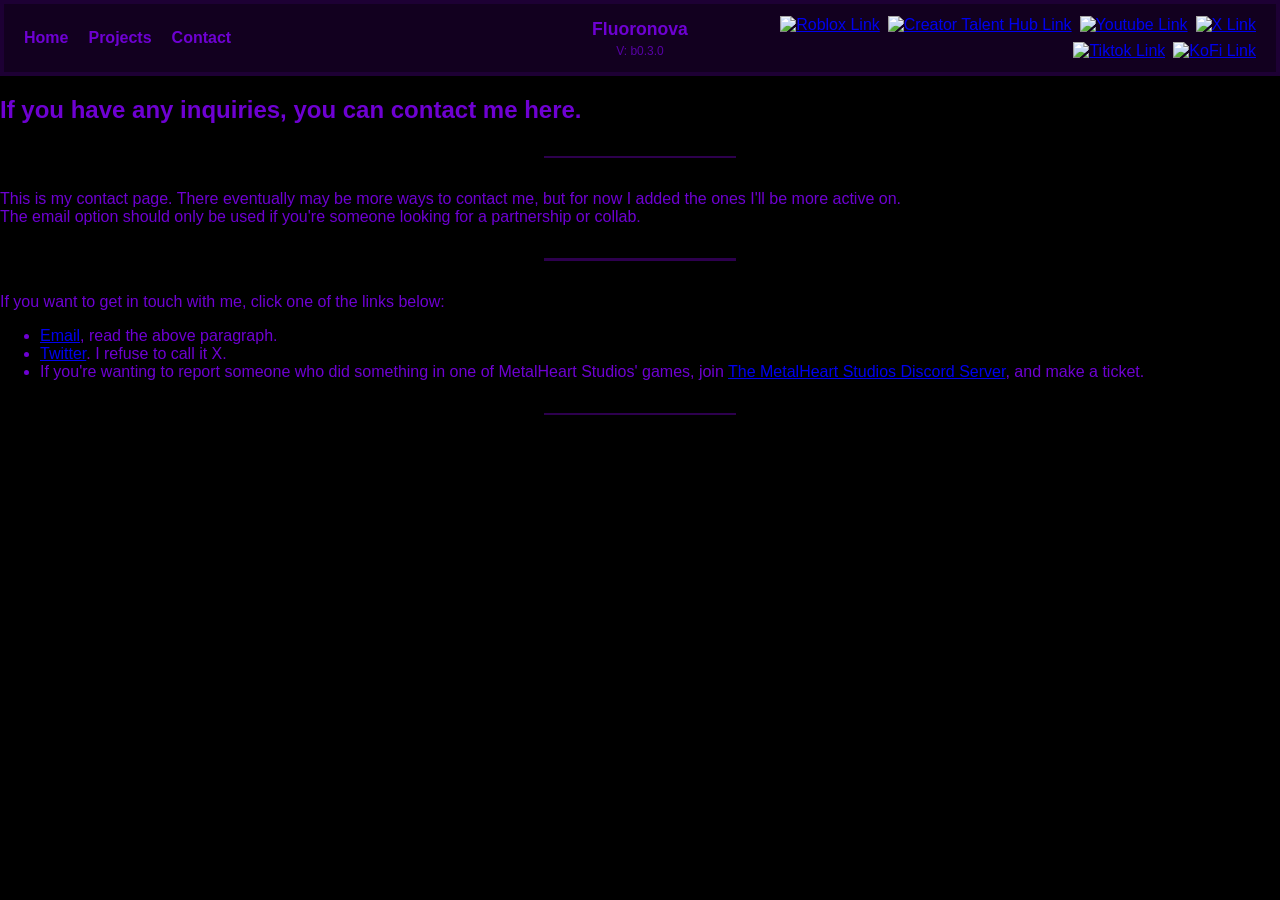
==== contact/index.html @ b8c9d25c "Huge change to site header, changed links for rebrand" ====
<!DOCTYPE html>
<html lang="en">
<head>
  <meta charset="UTF-8">
  <title>Contact</title>
  <link rel="icon" href="/assets/images/favicon.ico" type="image/x-icon">
  <link rel="stylesheet" href="/assets/css/base.css">
  <link rel="stylesheet" href="/assets/css/contact.css">
  <script src="/assets/js/base.js" defer></script>
</head>
<body>

<header>
  <nav>
    <a href="/">Home</a>
    <a href="/projects/">Projects</a>
    <a href="/contact/">Contact</a>
  </nav>

  <div class="site-title">
    <h1>Fluoronova</h1>
    <span class="version-label"></span>
  </div>

  <div class="social">
    <a href="https://www.roblox.com/users/10924268300/profile" target="_blank">
      <img src="/assets/images/icons/roblox.svg" alt="Roblox Link">
    </a>
    <a href="https://create.roblox.com/talent/creators/10924268300" target="_blank">
      <img src="/assets/images/icons/robloxstudio.svg" alt="Creator Talent Hub Link">
    </a>
    <a href="https://www.youtube.com/@Fluoronova" target="_blank">
      <img src="/assets/images/icons/youtube.svg" alt="Youtube Link">
    </a>
    <a href="https://x.com/Fluoronova" target="_blank">
      <img src="/assets/images/icons/x.svg" alt="X Link">
    </a>
    <a href="https://www.tiktok.com/@Fluoronova" target="_blank">
      <img src="/assets/images/icons/tiktok.svg" alt="Tiktok Link">
    </a>
    <a href="https://ko-fi.com/Fluoronova" target="_blank">
      <img src="/assets/images/icons/kofi.svg" alt="KoFi Link">
    </a>
    <!-- Decided to just fully comment this out because it's useless to have rn
    <a href="" target="_blank">  Don't have one yet, or at least a SpotifyForArtists one.
      <img src="/assets/images/icons/spotify.svg" alt="Spotify Link">
    </a>
    -->
  </div>
</header>

<main class="contact-page"> <!-- Will definitely be updated soon-->
  <div class="contact-card">
    <h2>If you have any inquiries, you can contact me here.</h2>
    <noscript style="color: var(--warning-color);"><br><i><strong>Some things (such as image fallback and version display) requires javascript. It's not needed for this site to function, but I recommend you turn it on.</strong></i></noscript>
    <div style="background-color: rgba(60, 0, 105, 0.75); width: 15%; height: 2.5px; margin: 2rem auto;"> </div>
    <p>
      This is my contact page. There eventually may be more ways to contact me, but for now I added the ones I'll be more active on. <br>
      The email option should only be used if you're someone looking for a partnership or collab.
    </p>
    <div style="background-color: rgba(60, 0, 105, 0.75); width: 15%; height: 2.5px; margin: 2rem auto;"> </div>
    <p>If you want to get in touch with me, click one of the links below:</p>
    <ul class="contact-list">
      <li><a href="mailto:twc.personalcontact@gmail.com">Email</a>, read the above paragraph.</li>
      <li><a href="https://x.com/Fluoronova" target="_blank">Twitter</a>. I refuse to call it X.</li>
      <li>If you're wanting to report someone who did something in one of MetalHeart Studios' games, join <a href="https://discord.gg/dxKgwmuHbs" target="_blank">The MetalHeart Studios Discord Server</a>, and make a ticket.</li>
    </ul>
    <div style="background-color: rgba(60, 0, 105, 0.75); width: 15%; height: 2.5px; margin: 2rem auto;"> </div>
  </div>
</main>

</body>
</html>
---- assets/css/base.css ----
:root { /* Why are you here */
  --text-color: #6e01d2;
  --warning-color: #AC0000;
}

html, body {
  height: 100%;
  margin: 0;
}

@keyframes drift {
  from {
    background-position: 0 0;
  }
  to {
    background-position: 1000px 1000px;
  }
}

body {
  background-color: #000;
  background-image: url('/assets/images/BackgroundLol.webp');
  background-repeat: repeat;
  background-size: auto 15px;
  animation: drift 20s linear infinite;
  color: var(--text-color);
  font-family: Arial, Helvetica, sans-serif;
}

header {
  position: sticky;
  top: 0;
  left: 0;
  width: 100%;
  background-color: rgba(60, 0, 105, 0.3);
  border: 0.25rem solid rgba(55, 0, 100, 0.3);
  backdrop-filter: blur(2px);
  display: flex;
  align-items: center;
  padding: 0.75rem 1.25rem;
  box-sizing: border-box;
  z-index: 1000;
}

nav {
  display: flex;
  gap: 20px;
  flex: 1;
  padding-right: 0.5rem;
}

nav a {
  color: var(--text-color);
  text-decoration: none;
  font-weight: bold;
  transition: opacity 0.25s ease, filter 0.25s ease;
}

nav a:hover {
  opacity: 0.75;
  filter: brightness(0.25);
}

.social {
  display: flex;
  gap: 0.5rem;
  flex-wrap: wrap;
  justify-content: flex-end;
  align-items: center;
  flex: 1;
  padding-left: 0.5rem;
}

.social img {
  width: 1.5rem;
  height: 1.5rem;
  transition: transform .25s, filter .25s
}

.social img:hover {
  transform: scale(1.1);
  filter: brightness(0.98);
}

.border-image{
  border: 0.25rem solid rgba(55, 0, 100, 0.3);
  margin: 2rem auto;
  backdrop-filter: blur(2px);
  width: 15%;
  border-radius: 100%;
}

.site-title {
  display: flex;
  flex-direction: column;
  align-items: center;
  justify-content: center;
  gap: 0.25rem;
  flex-shrink: 0;
}

.site-title h1 {
  font-size: 1.1rem;
  font-weight: bold;
  color: var(--text-color);
  margin: 0;
  padding: 0;
  white-space: nowrap;
}

.version-label {
  display: block;
  text-align: center;
  font-size: 0.75rem;
  color: var(--text-color);
  opacity: 0.75;
  padding: 0;
  margin: 0;
}
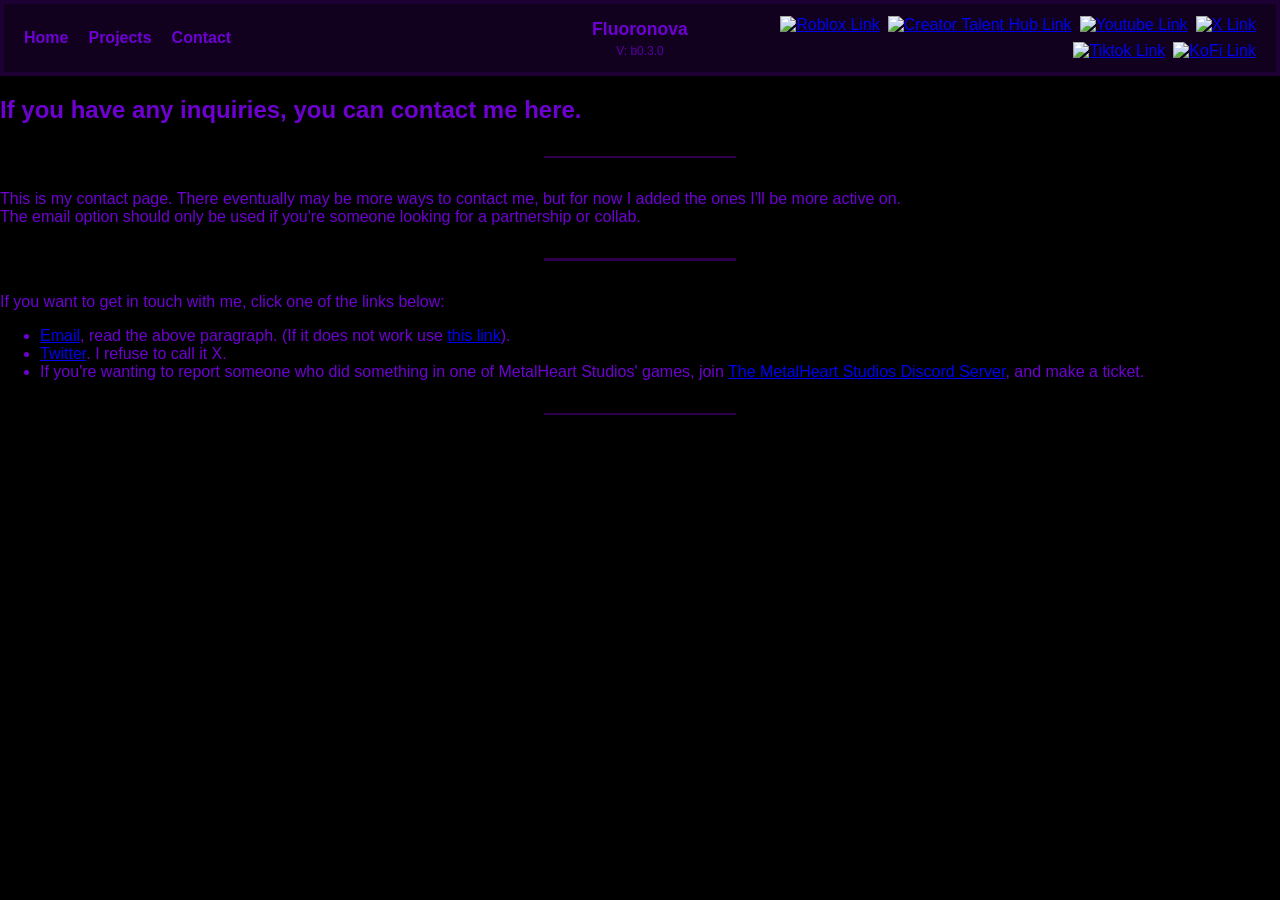
==== commit e6a9ecb9: "Email Changes" ====
--- a/contact/index.html
+++ b/contact/index.html
@@ -61,7 +61,7 @@
     <div style="background-color: rgba(60, 0, 105, 0.75); width: 15%; height: 2.5px; margin: 2rem auto;"> </div>
     <p>If you want to get in touch with me, click one of the links below:</p>
     <ul class="contact-list">
-      <li><a href="mailto:twc.personalcontact@gmail.com">Email</a>, read the above paragraph.</li>
+      <li><a href="mailto:contact.fluoronova@gmail.com">Email</a>, read the above paragraph. (If it does not work use <a href="https://mail.google.com/mail/?view=cm&fs=1&to=contact.fluoronova@gmail.com&su=&body=" target="_blank">this link</a>).</li>
       <li><a href="https://x.com/Fluoronova" target="_blank">Twitter</a>. I refuse to call it X.</li>
       <li>If you're wanting to report someone who did something in one of MetalHeart Studios' games, join <a href="https://discord.gg/dxKgwmuHbs" target="_blank">The MetalHeart Studios Discord Server</a>, and make a ticket.</li>
     </ul>
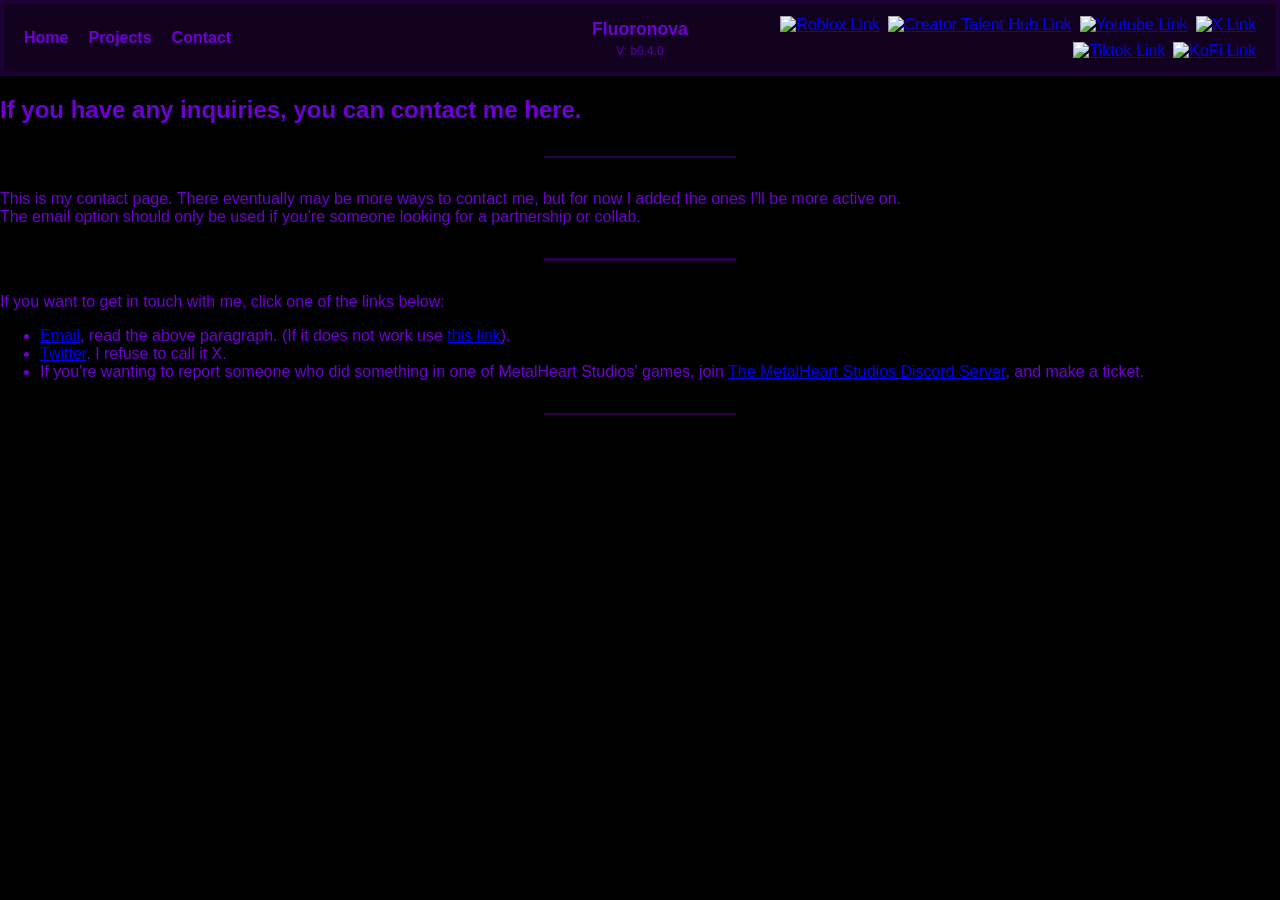
==== commit 62f87f1b: "Cleaned up dividers, lazy load of YouTube embeds alongside youtube-nocookie, and creation of home.js" ====
--- a/contact/index.html
+++ b/contact/index.html
@@ -52,20 +52,20 @@
 <main class="contact-page"> <!-- Will definitely be updated soon-->
   <div class="contact-card">
     <h2>If you have any inquiries, you can contact me here.</h2>
-    <noscript style="color: var(--warning-color);"><br><i><strong>Some things (such as image fallback and version display) requires javascript. It's not needed for this site to function, but I recommend you turn it on.</strong></i></noscript>
-    <div style="background-color: rgba(60, 0, 105, 0.75); width: 15%; height: 2.5px; margin: 2rem auto;"> </div>
+    <noscript style="color: var(--warning-color);"><br><i><strong>Many features of this site (such as image fallback, version display, and Youtube embeds) need JavaScript to function.</strong></i></noscript>
+    <div class="page-divider"></div>
     <p>
       This is my contact page. There eventually may be more ways to contact me, but for now I added the ones I'll be more active on. <br>
       The email option should only be used if you're someone looking for a partnership or collab.
     </p>
-    <div style="background-color: rgba(60, 0, 105, 0.75); width: 15%; height: 2.5px; margin: 2rem auto;"> </div>
+    <div class="page-divider"></div>
     <p>If you want to get in touch with me, click one of the links below:</p>
     <ul class="contact-list">
       <li><a href="mailto:contact.fluoronova@gmail.com">Email</a>, read the above paragraph. (If it does not work use <a href="https://mail.google.com/mail/?view=cm&fs=1&to=contact.fluoronova@gmail.com&su=&body=" target="_blank">this link</a>).</li>
       <li><a href="https://x.com/Fluoronova" target="_blank">Twitter</a>. I refuse to call it X.</li>
       <li>If you're wanting to report someone who did something in one of MetalHeart Studios' games, join <a href="https://discord.gg/dxKgwmuHbs" target="_blank">The MetalHeart Studios Discord Server</a>, and make a ticket.</li>
     </ul>
-    <div style="background-color: rgba(60, 0, 105, 0.75); width: 15%; height: 2.5px; margin: 2rem auto;"> </div>
+    <div class="page-divider"></div>
   </div>
 </main>
 
--- a/assets/css/base.css
+++ b/assets/css/base.css
@@ -116,4 +116,10 @@
   opacity: 0.75;
   padding: 0;
   margin: 0;
+}
+.page-divider{
+  background-color: rgba(60, 0, 105, 0.75); 
+  width: 15%; 
+  height: 2.5px; 
+  margin: 2rem auto
 }
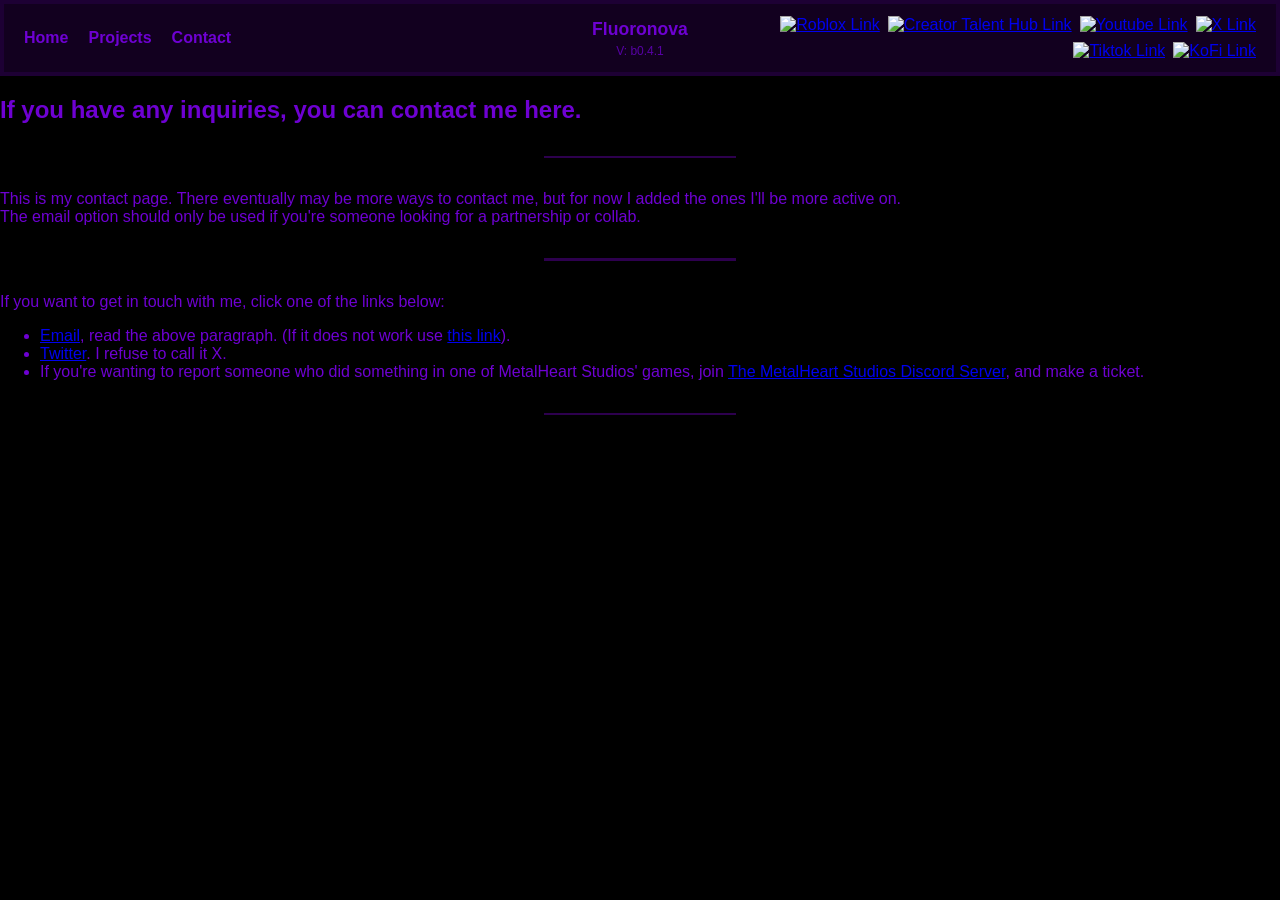
==== commit 55ab9c24: "Fix contact page discord link" ====
--- a/contact/index.html
+++ b/contact/index.html
@@ -63,7 +63,7 @@
     <ul class="contact-list">
       <li><a href="mailto:contact.fluoronova@gmail.com">Email</a>, read the above paragraph. (If it does not work use <a href="https://mail.google.com/mail/?view=cm&fs=1&to=contact.fluoronova@gmail.com&su=&body=" target="_blank">this link</a>).</li>
       <li><a href="https://x.com/Fluoronova" target="_blank">Twitter</a>. I refuse to call it X.</li>
-      <li>If you're wanting to report someone who did something in one of MetalHeart Studios' games, join <a href="https://discord.gg/dxKgwmuHbs" target="_blank">The MetalHeart Studios Discord Server</a>, and make a ticket.</li>
+      <li>If you're wanting to report someone who did something in one of MetalHeart Studios' games, join <a href="https://discord.gg/GPFXJR4pWK" target="_blank">The MetalHeart Studios Discord Server</a>, and make a ticket.</li>
     </ul>
     <div class="page-divider"></div>
   </div>
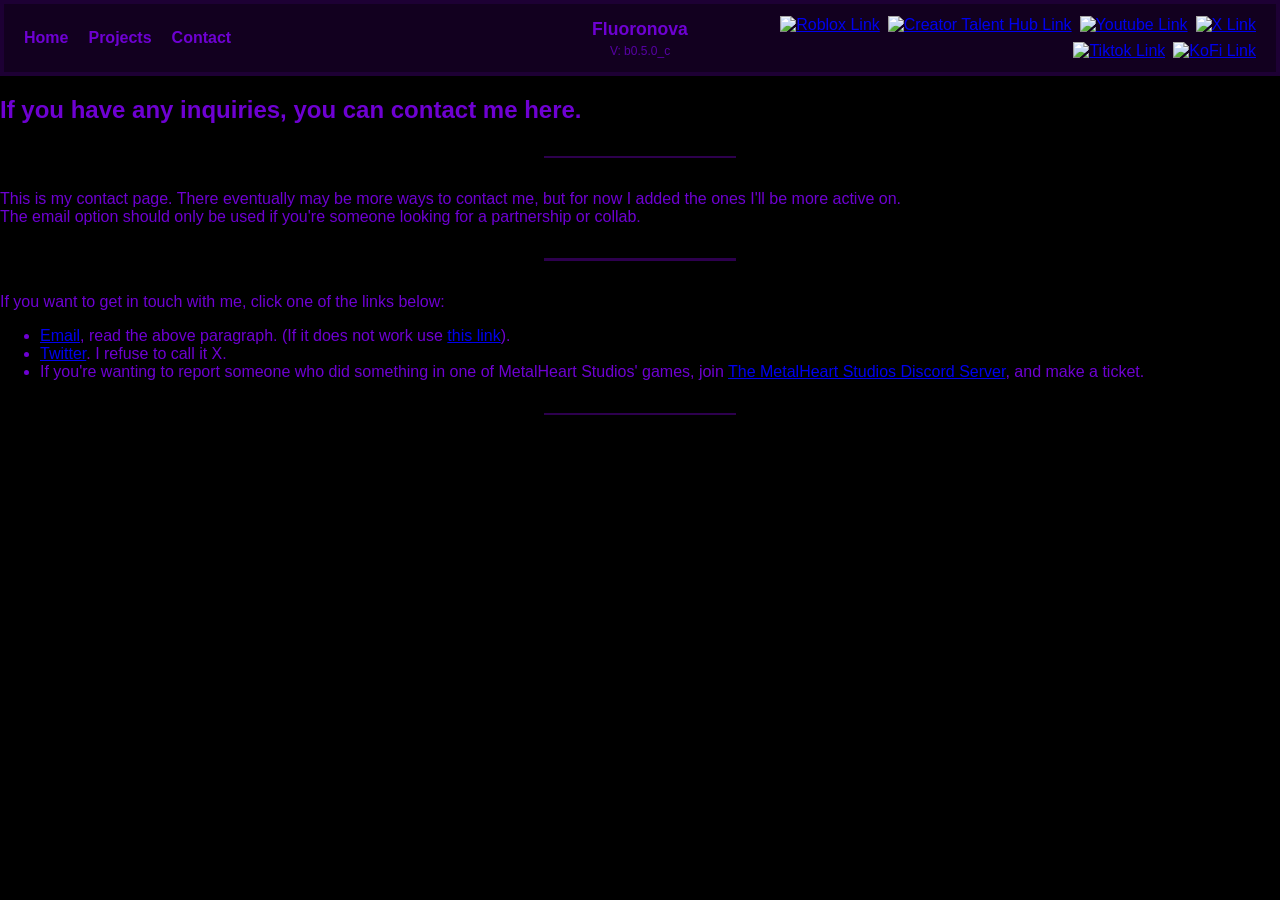
==== commit 14fe32b5: "Cleanup of base.js, cleanup of the way navbar works, and edit of projects page warning." ====
--- a/contact/index.html
+++ b/contact/index.html
@@ -10,44 +10,7 @@
 </head>
 <body>
 
-<header>
-  <nav>
-    <a href="/">Home</a>
-    <a href="/projects/">Projects</a>
-    <a href="/contact/">Contact</a>
-  </nav>
-
-  <div class="site-title">
-    <h1>Fluoronova</h1>
-    <span class="version-label"></span>
-  </div>
-
-  <div class="social">
-    <a href="https://www.roblox.com/users/10924268300/profile" target="_blank">
-      <img src="/assets/images/icons/roblox.svg" alt="Roblox Link">
-    </a>
-    <a href="https://create.roblox.com/talent/creators/10924268300" target="_blank">
-      <img src="/assets/images/icons/robloxstudio.svg" alt="Creator Talent Hub Link">
-    </a>
-    <a href="https://www.youtube.com/@Fluoronova" target="_blank">
-      <img src="/assets/images/icons/youtube.svg" alt="Youtube Link">
-    </a>
-    <a href="https://x.com/Fluoronova" target="_blank">
-      <img src="/assets/images/icons/x.svg" alt="X Link">
-    </a>
-    <a href="https://www.tiktok.com/@Fluoronova" target="_blank">
-      <img src="/assets/images/icons/tiktok.svg" alt="Tiktok Link">
-    </a>
-    <a href="https://ko-fi.com/Fluoronova" target="_blank">
-      <img src="/assets/images/icons/kofi.svg" alt="KoFi Link">
-    </a>
-    <!-- Decided to just fully comment this out because it's useless to have rn
-    <a href="" target="_blank">  Don't have one yet, or at least a SpotifyForArtists one.
-      <img src="/assets/images/icons/spotify.svg" alt="Spotify Link">
-    </a>
-    -->
-  </div>
-</header>
+<header id="navbar"></header>
 
 <main class="contact-page"> <!-- Will definitely be updated soon-->
   <div class="contact-card">
--- a/assets/css/base.css
+++ b/assets/css/base.css
@@ -39,7 +39,7 @@
   align-items: center;
   padding: 0.75rem 1.25rem;
   box-sizing: border-box;
-  z-index: 1000;
+  z-index: 1001;
 }
 
 nav {
@@ -122,4 +122,35 @@
   width: 15%; 
   height: 2.5px; 
   margin: 2rem auto
-}+}
+
+/* I'll change this up for V1.0.0, and since it does not need to be used I'll just comment it out
+
+.loading-screen {
+  position: absolute;
+  z-index: 1000;
+  width: 100%;
+  height: 100vh;
+  background: linear-gradient(135deg, rgb(0,0,0), rgb(21, 0, 34));
+  display: flex;
+  align-items: center;
+  justify-content: center;
+  opacity: 0;
+  transition: opacity ease 0.1s;
+}
+
+
+
+.dots::after {
+  content: "";
+  animation: dots 1s steps(3, end) infinite;
+}
+
+@keyframes dots {
+  0%   { content: ""; }
+  33%  { content: "."; }
+  66%  { content: ".."; }
+  100% { content: "..."; }
+}
+
+*/
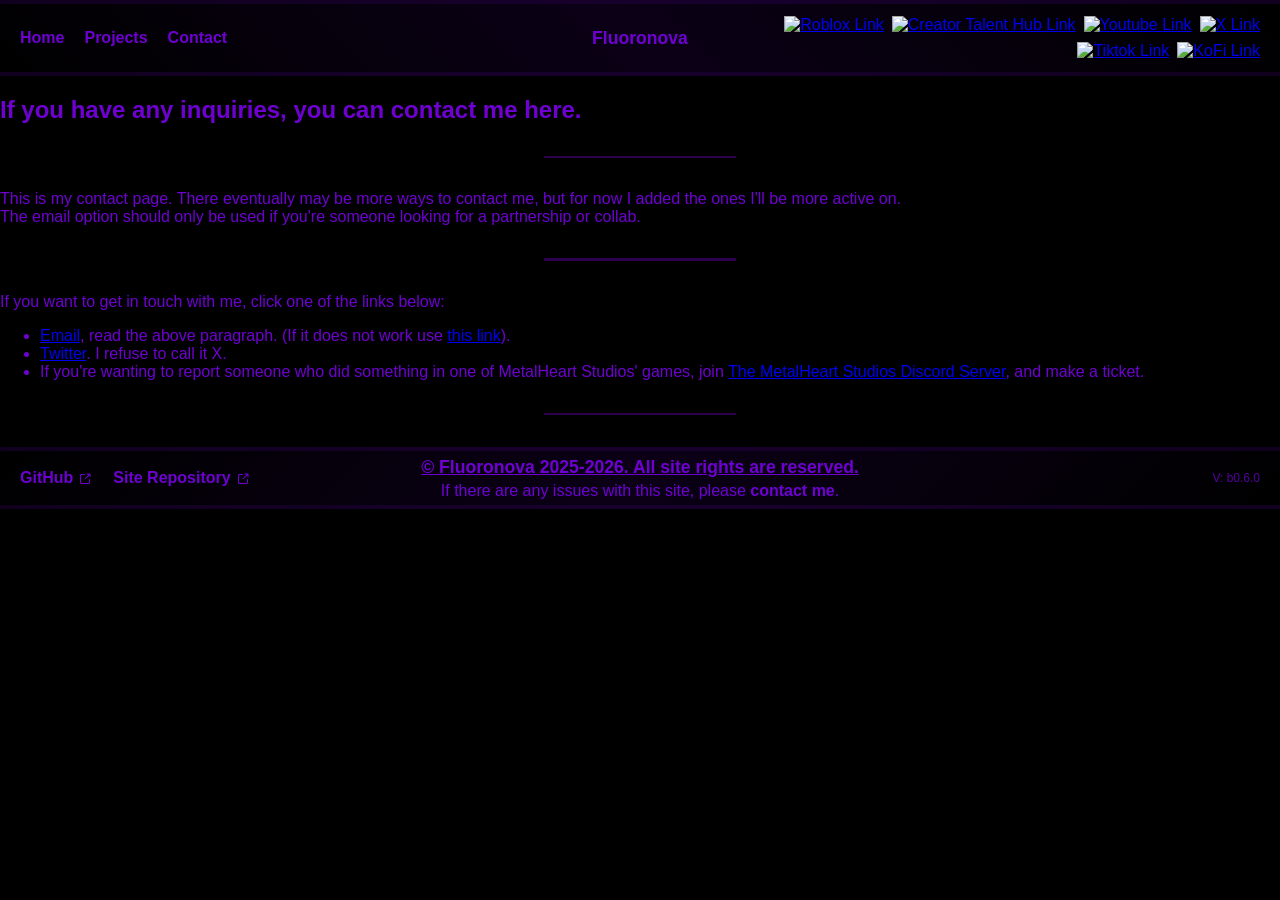
==== commit 7d0e317e: "Implementation of Loading Screen, Header/Footer Redesign, better .js handling" ====
--- a/contact/index.html
+++ b/contact/index.html
@@ -9,6 +9,12 @@
   <script src="/assets/js/base.js" defer></script>
 </head>
 <body>
+
+<div class="loading-screen">
+  <h1>
+    Loading<span class="dots"></span>
+  </h1>
+</div>
 
 <header id="navbar"></header>
 
@@ -32,6 +38,8 @@
   </div>
 </main>
 
+<footer id="footer"></footer>
+
 </body>
 </html>
 
--- a/assets/css/base.css
+++ b/assets/css/base.css
@@ -32,8 +32,10 @@
   top: 0;
   left: 0;
   width: 100%;
-  background-color: rgba(60, 0, 105, 0.3);
+  background: linear-gradient(-135deg, rgba(0,0,0, 0.75), rgba(15, 0, 30, 0.75), rgba(0,0,0, 0.75));
   border: 0.25rem solid rgba(55, 0, 100, 0.3);
+  border-left: none;
+  border-right: none;
   backdrop-filter: blur(2px);
   display: flex;
   align-items: center;
@@ -42,21 +44,21 @@
   z-index: 1001;
 }
 
-nav {
+header nav {
   display: flex;
   gap: 20px;
   flex: 1;
   padding-right: 0.5rem;
 }
 
-nav a {
+header nav a {
   color: var(--text-color);
   text-decoration: none;
   font-weight: bold;
   transition: opacity 0.25s ease, filter 0.25s ease;
 }
 
-nav a:hover {
+header nav a:hover {
   opacity: 0.75;
   filter: brightness(0.25);
 }
@@ -80,6 +82,70 @@
 .social img:hover {
   transform: scale(1.1);
   filter: brightness(0.98);
+}
+
+footer {
+  top: 0;
+  left: 0;
+  width: 100%;
+  background: linear-gradient(135deg, rgba(0,0,0, 0.75), rgba(15, 0, 30, 0.75), rgba(0,0,0, 0.75));
+  border: 0.25rem solid rgba(55, 0, 100, 0.3);
+  border-left: none;
+  border-right: none;
+  display: flex;
+  align-items: center;
+  padding: 0.25rem 1.25rem;
+  box-sizing: border-box;
+  z-index: 999;
+}
+
+footer .site-title h1 {
+  padding: 0;
+  margin: 0;
+}
+
+footer .site-title p {
+  padding: 0;
+  margin: 0;
+}
+
+footer nav {
+  display: flex;
+  gap: 20px;
+  flex: 1;
+  padding-right: 0.5rem;
+}
+
+footer a {
+  color: var(--text-color);
+  text-decoration: none;
+  font-weight: bold;
+  transition: opacity 0.25s ease, filter 0.25s ease;
+}
+
+footer a:hover {
+  opacity: 0.75;
+  filter: brightness(0.25);
+}
+
+footer a .external-site-icon {
+    display: inline-block;
+    width: 1em;
+    height: 1em;
+    margin-left: 0.25em;
+    vertical-align: middle;
+    background: currentColor;
+    -webkit-mask: url("/assets/images/icons/externalLink.svg") center / contain no-repeat;
+    mask: url("/assets/images/icons/externalLink.svg") center / contain no-repeat;
+}
+
+.site-title h1 {
+  font-size: 1.1rem;
+  font-weight: bold;
+  color: var(--text-color);
+  margin: 0;
+  padding: 0;
+  white-space: nowrap;
 }
 
 .border-image{
@@ -117,6 +183,17 @@
   padding: 0;
   margin: 0;
 }
+
+.commit-label {
+  display: block;
+  text-align: center;
+  font-size: 0.75rem;
+  color: var(--text-color);
+  opacity: 0.75;
+  padding: 0;
+  margin: 0;
+}
+
 .page-divider{
   background-color: rgba(60, 0, 105, 0.75); 
   width: 15%; 
@@ -124,10 +201,8 @@
   margin: 2rem auto
 }
 
-/* I'll change this up for V1.0.0, and since it does not need to be used I'll just comment it out
-
 .loading-screen {
-  position: absolute;
+  position: fixed;
   z-index: 1000;
   width: 100%;
   height: 100vh;
@@ -135,8 +210,8 @@
   display: flex;
   align-items: center;
   justify-content: center;
-  opacity: 0;
-  transition: opacity ease 0.1s;
+  opacity: 1;
+  transition: opacity ease 0.5s;
 }
 
 
@@ -152,5 +227,3 @@
   66%  { content: ".."; }
   100% { content: "..."; }
 }
-
-*/
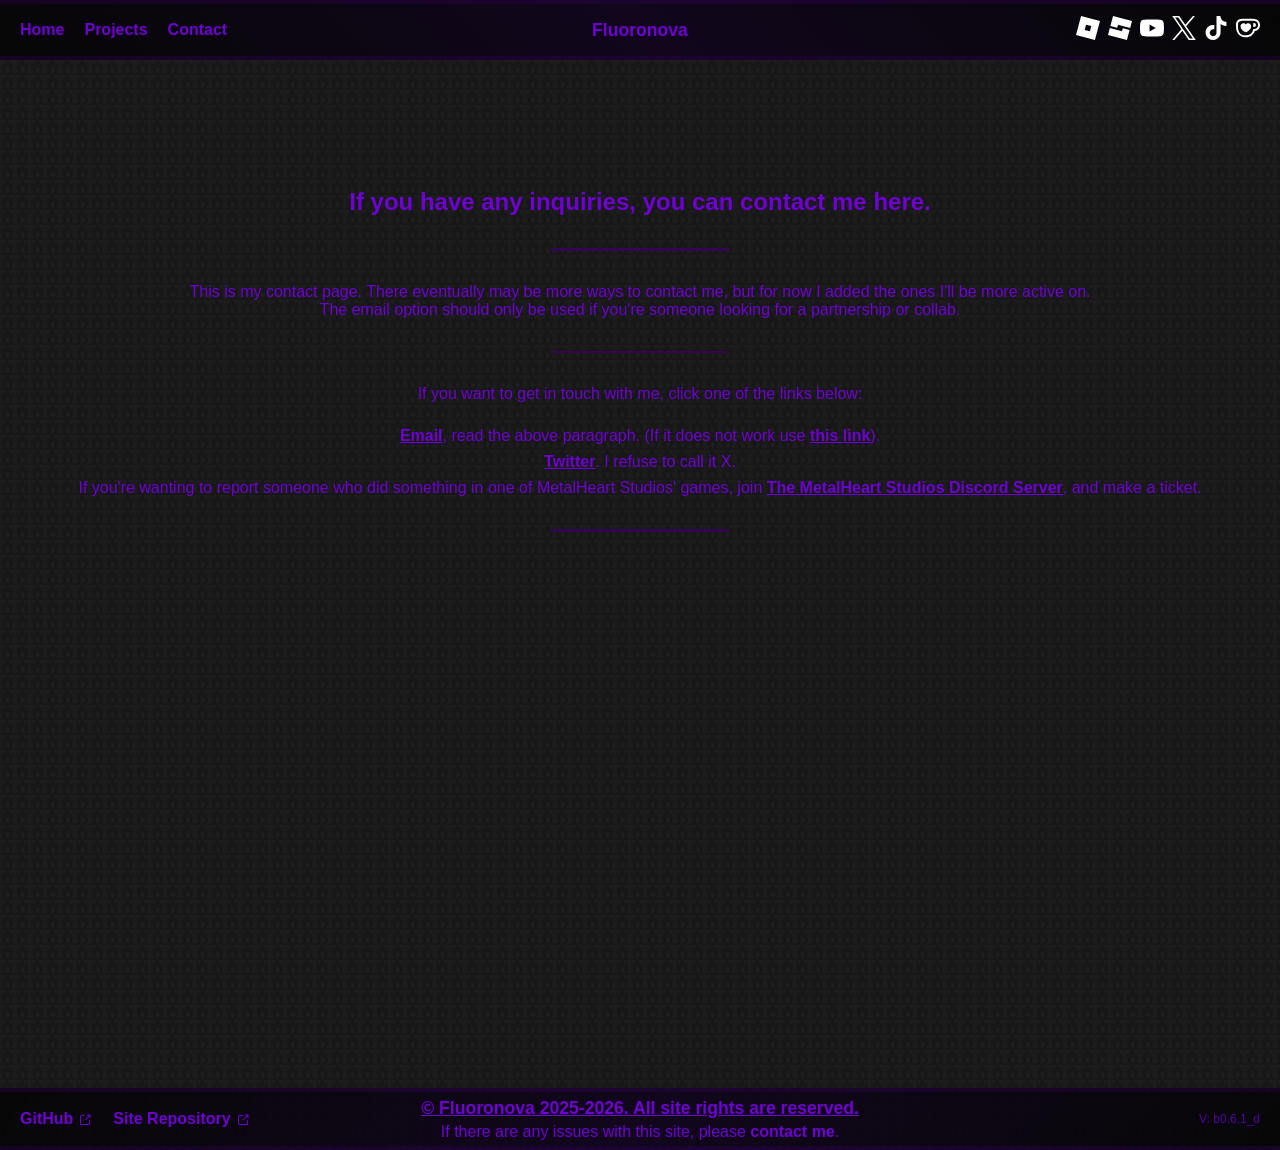
==== commit fde377ea: "rename footer_test.html to footer.html" ====
--- a/contact/index.html
+++ b/contact/index.html
@@ -32,7 +32,7 @@
     <ul class="contact-list">
       <li><a href="mailto:contact.fluoronova@gmail.com">Email</a>, read the above paragraph. (If it does not work use <a href="https://mail.google.com/mail/?view=cm&fs=1&to=contact.fluoronova@gmail.com&su=&body=" target="_blank">this link</a>).</li>
       <li><a href="https://x.com/Fluoronova" target="_blank">Twitter</a>. I refuse to call it X.</li>
-      <li>If you're wanting to report someone who did something in one of MetalHeart Studios' games, join <a href="https://discord.gg/GPFXJR4pWK" target="_blank">The MetalHeart Studios Discord Server</a>, and make a ticket.</li>
+      <li>If you're wanting to report someone who did something in one of MetalHeart Studios' games, join <a href="https://discord.gg/ReH4ceMWdU" target="_blank">The MetalHeart Studios Discord Server</a>, and make a ticket.</li>
     </ul>
     <div class="page-divider"></div>
   </div>
--- a/assets/css/contact.css
+++ b/assets/css/contact.css
@@ -0,0 +1,48 @@
+.contact-page {
+  min-height: 100vh;
+  display: flex;
+  align-items: flex-start;
+  justify-content: center;
+  padding: 6rem 1rem 2rem;
+}
+
+.contact-card {
+  max-width: 1200px;
+  width: 100%;
+  /* background-color: rgba(60, 0, 105, 0.3); */
+  /* backdrop-filter: blur(2px); */
+  /* border: 0.25rem solid rgba(55 0, 100, 0.3); */
+  padding: 2rem;
+  /* border-radius: 15px; */
+  text-align: center;
+}
+
+.contact-card h2 {
+  margin: 0 0 0.5rem;
+}
+
+.contact-card p {
+  margin: 0 0 1.5rem;
+}
+
+.contact-list {
+  list-style: none;
+  padding: 0;
+  margin: 0;
+}
+
+.contact-list li {
+  margin: 0.5rem 0;
+}
+
+.contact-list a {
+  color: var(--text-color);
+  text-decoration: underline;
+  font-weight: bold;
+  transition: opacity 0.3s ease, filter 0.3s ease;
+}
+
+.contact-list a:hover {
+  opacity: 0.75;
+  filter: brightness(0.25);
+}
